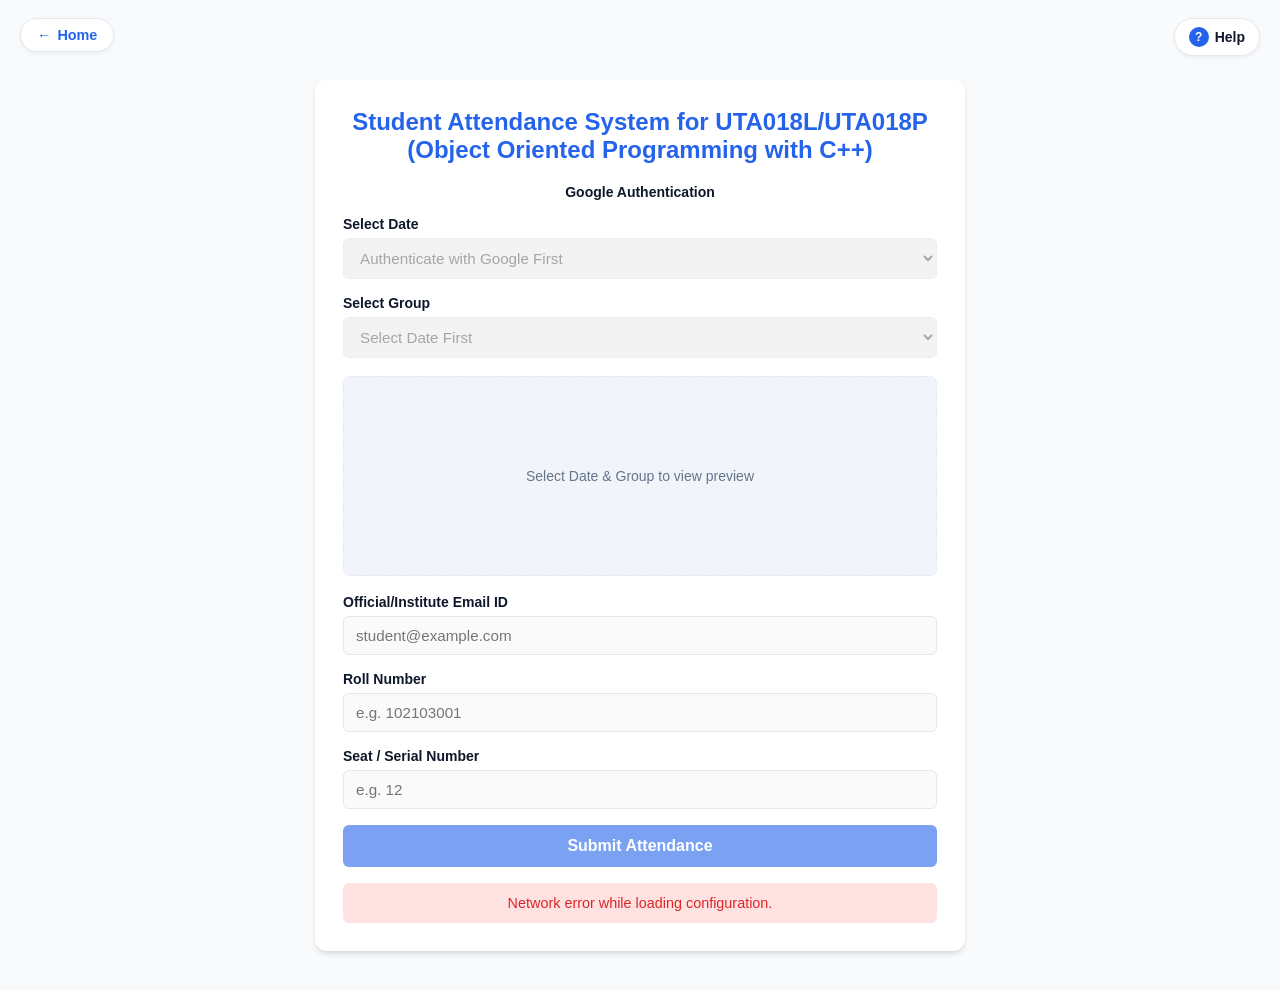
==== attendance/index.html @ b5297073 "modified:   attendance/index.html" ====
<!DOCTYPE html>
<html lang="en">
<head>
  <meta charset="UTF-8">
  <meta name="viewport" content="width=device-width, initial-scale=1.0">
  
  <meta http-equiv="Cache-Control" content="no-cache, no-store, must-revalidate">
  <meta http-equiv="Pragma" content="no-cache">
  <meta http-equiv="Expires" content="0">
  <title>Student Attendance System for UTA018L and UTA018P</title>
  <link rel="stylesheet" href="style.css">

  <!-- Include Google Identity Services Library -->
  <script src="https://accounts.google.com/gsi/client" async defer></script>
</head>
<body>

<a href="https://suchat-subho.github.io/course/" class="home-btn" title="Back to Course Page">
  <span>←</span> Home
</a>

<div class="help-widget">
  <button id="helpToggleBtn" class="help-toggle-btn" aria-label="Help Instructions">
    <span class="help-icon">?</span> Help
  </button>

  <div id="helpBox" class="help-box">
    <div class="help-header">
      <h3>Instructions</h3>
      <button id="closeHelpBtn" class="close-help">&times;</button>
    </div>
    <div class="help-content">
      <ol>
        <li><strong>Google Sign-In:</strong> Sign in with your Google account.</li>
        <li><strong>Select Date:</strong> Choose your current class date.</li>
        <li><strong>Select Group:</strong> Pick your designated lab or lecture group.</li>
        <li><strong>View Layout:</strong> Confirm your seat using the seating diagram.</li>
        <li><strong>Fill Details:</strong> Enter your official email ID, roll number, and seat number.</li>
        <li><strong>Submit:</strong> Click <em>Submit Attendance</em> to record your entry.</li>
      </ol>
      <div class="discrepancy-note">
        <strong>⚠️ Reporting Discrepancies:</strong><br>
        Please contact the Instructor in person during student visiting hours.
      </div>
    </div>
  </div>
</div>

<div class="container">
  <h1>Student Attendance System for UTA018L/UTA018P (Object Oriented Programming with C++)</h1>

  <form id="attendanceForm">

    <!-- Google OAuth Button Block -->
    <div class="form-group">
      <center><label>Google Authentication</label>
      <div id="g_id_onload"
           data-client_id="873564791429-3f0dlpnc5tma0o9467p9m7kqcm597qc3.apps.googleusercontent.com"
           data-callback="handleCredentialResponse"
           data-auto_prompt="false">
      </div>
      <div class="g_id_signin"
           data-type="standard"
           data-size="large"
           data-theme="outline"
           data-text="sign_in_with"
           data-shape="rectangular"
           data-logo_alignment="left">
      </div>
      <div id="authStatus" class="auth-status-msg"></div>
    </div></center>
    
    <div class="form-group">
      <label for="classDate">Select Date</label>
      <select id="classDate" required disabled>
        <option value="">Authenticate with Google First</option>
      </select>
    </div>

    <div class="form-group">
      <label for="groupName">Select Group</label>
      <select id="groupName" required disabled>
        <option value="">Select Date First</option>
      </select>
    </div>

    <div class="image-preview-box">
      <span id="previewPlaceholder" class="image-placeholder">Select Date & Group to view preview</span>
      <img id="previewImg" alt="Classroom seating layout" title="Click to view full screen">
    </div>

    <div class="form-group">
      <label for="email">Official/Institute Email ID</label>
      <input type="email" id="email" placeholder="student@example.com" required disabled>
    </div>

    <div class="form-group">
      <label for="rollNumber">Roll Number</label>
      <input type="text" id="rollNumber" placeholder="e.g. 102103001" required disabled>
    </div>

    <div class="form-group">
      <label for="serialNumber">Seat / Serial Number</label>
      <input type="number" id="serialNumber" placeholder="e.g. 12" required min="1" disabled>
    </div>

    <button type="submit" id="submitBtn" disabled>Submit Attendance</button>
  </form>

  <div id="statusMessage" class="status-msg"></div>
  <div id="statusHelp" class="status-hlp">
    Email the corresponding student keeping the instructor in CC with the subject line <strong>"UTA018 Attendance Issue"</strong>.
  </div>
  <div id="okStatus" class="ok-status">
    <a href="https://suchat-subho.github.io/course/oop/?url=chkattendance">Check current attendance status</a>
  </div>
</div>

<div id="loadingModal" class="modal-overlay">
  <div class="modal-content">
    <div class="spinner"></div>
    <p id="loadingText">Processing request...</p>
  </div>
</div>

<div id="imageModal" class="image-modal-overlay">
  <span id="closeImageModal" class="close-modal">&times;</span>
  <img id="fullscreenImg" class="fullscreen-image" alt="Fullscreen Classroom View">
</div>

<script src="script.js"></script>
</body>
</html>
---- attendance/style.css ----
:root {
  --primary: #2563eb;
  --primary-hover: #1d4ed8;
  --bg: #f8fafc;
  --card-bg: #ffffff;
  --text: #0f172a;
  --border: #e2e8f0;
  --success: #16a34a;
  --error: #dc2626;
  --warning: #d97706;
}

* { 
  box-sizing: border-box; 
  margin: 0; 
  padding: 0; 
}

body {
  font-family: -apple-system, BlinkMacSystemFont, "Segoe UI", Roboto, Helvetica, Arial, sans-serif;
  background-color: var(--bg);
  color: var(--text);
  display: flex;
  justify-content: center;
  align-items: center;
  padding: 80px 20px 40px;
  min-height: 100vh;
  position: relative;
}

/* Home Button (Top-Left) */
.home-btn {
  position: fixed;
  top: 18px;
  left: 20px;
  background-color: var(--card-bg);
  color: var(--primary);
  border: 1px solid var(--border);
  padding: 8px 16px;
  border-radius: 20px;
  text-decoration: none;
  font-size: 0.9rem;
  font-weight: 600;
  display: flex;
  align-items: center;
  gap: 6px;
  box-shadow: 0 2px 4px rgba(0,0,0,0.05);
  transition: all 0.2s ease;
  z-index: 500;
}

.home-btn:hover {
  background-color: var(--primary);
  color: white;
  border-color: var(--primary);
  transform: translateY(-1px);
}

/* Help Widget (Top-Right) */
.help-widget {
  position: fixed;
  top: 18px;
  right: 20px;
  z-index: 500;
}

.help-toggle-btn {
  background-color: var(--card-bg);
  color: var(--text);
  border: 1px solid var(--border);
  padding: 8px 14px;
  border-radius: 20px;
  font-size: 0.875rem;
  font-weight: 600;
  cursor: pointer;
  display: flex;
  align-items: center;
  gap: 6px;
  box-shadow: 0 2px 4px rgba(0,0,0,0.05);
  transition: all 0.2s ease;
  width: auto;
}

.help-toggle-btn:hover {
  border-color: var(--primary);
  color: var(--primary);
}

.help-icon {
  background-color: var(--primary);
  color: white;
  width: 20px;
  height: 20px;
  border-radius: 50%;
  display: inline-flex;
  align-items: center;
  justify-content: center;
  font-size: 0.75rem;
}

.help-box {
  position: absolute;
  top: 48px;
  right: 0;
  width: 450px;
  background: var(--card-bg);
  border: 1px solid var(--border);
  border-radius: 12px;
  box-shadow: 0 10px 25px -5px rgba(0, 0, 0, 0.15);
  display: none;
  overflow: hidden;
  animation: fadeIn 0.2s ease-in-out;
}

.help-box.active {
  display: block;
}

@keyframes fadeIn {
  from { opacity: 0; transform: translateY(-8px); }
  to { opacity: 1; transform: translateY(0); }
}

.help-header {
  background-color: #f1f5f9;
  padding: 12px 16px;
  display: flex;
  justify-content: space-between;
  align-items: center;
  border-bottom: 1px solid var(--border);
}

.help-header h3 {
  font-size: 0.95rem;
  color: var(--text);
}

.close-help {
  background: none;
  border: none;
  font-size: 1.25rem;
  cursor: pointer;
  color: #64748b;
  width: auto;
  padding: 0;
}

.close-help:hover {
  color: var(--text);
}

.help-content {
  padding: 16px;
  font-size: 0.85rem;
  color: #334155;
  line-height: 1.5;
}

.help-content ol {
  padding-left: 18px;
  margin-bottom: 14px;
}

.help-content li {
  margin-bottom: 6px;
}

.discrepancy-note {
  background-color: #fef3c7;
  border-left: 3px solid var(--warning);
  padding: 10px 12px;
  border-radius: 4px;
  color: #78350f;
  font-size: 0.8rem;
}

/* Container & Form */
.container {
  width: 100%;
  max-width: 650px;
  background: var(--card-bg);
  border-radius: 12px;
  box-shadow: 0 4px 6px -1px rgba(0,0,0,0.1), 0 2px 4px -2px rgba(0,0,0,0.1);
  padding: 28px;
}

h1 {
  font-size: 1.5rem;
  margin-bottom: 20px;
  text-align: center;
  color: var(--primary);
}

.form-group {
  margin-bottom: 16px;
}

label {
  display: block;
  font-weight: 600;
  font-size: 0.875rem;
  margin-bottom: 6px;
}

select, input {
  width: 100%;
  padding: 10px 12px;
  border: 1px solid var(--border);
  border-radius: 6px;
  font-size: 0.95rem;
  outline: none;
  transition: border-color 0.2s;
}

select:focus, input:focus {
  border-color: var(--primary);
}

.image-preview-box {
  margin: 18px 0;
  border: 1px dashed var(--border);
  border-radius: 8px;
  min-height: 200px;
  display: flex;
  align-items: center;
  justify-content: center;
  overflow: hidden;
  background-color: #f1f5f9;
}

.image-preview-box img {
  max-width: 100%;
  height: auto;
  display: none;
  cursor: zoom-in;
  transition: transform 0.2s ease;
}

.image-preview-box img:hover {
  transform: scale(1.01);
}

.image-placeholder {
  color: #64748b;
  font-size: 0.875rem;
  text-align: center;
  padding: 10px;
}

button[type="submit"] {
  width: 100%;
  padding: 12px;
  background-color: var(--primary);
  color: white;
  border: none;
  border-radius: 6px;
  font-size: 1rem;
  font-weight: 600;
  cursor: pointer;
  transition: background-color 0.2s;
}

button[type="submit"]:hover { 
  background-color: var(--primary-hover); 
}

button:disabled { 
  opacity: 0.6; 
  cursor: not-allowed; 
}

.status-msg {
  margin-top: 16px;
  padding: 12px;
  border-radius: 6px;
  font-size: 0.9rem;
  display: none;
  text-align: center;
}

.status-hlp {
  margin-top: 16px;
  padding: 12px;
  border-radius: 6px;
  font-size: 0.9rem;
  color: red;
  display: none;
  text-align: center;
  font-family: "Courier New", monospace;
}

.ok-status{
  margin-top: 16px;
  padding: 12px;
  border-radius: 6px;
  font-size: 0.9rem;
  font-weight: bold;
  color: red;
  display: none;
  text-align: center;
}

.status-msg.success { background-color: #dcfce7; color: var(--success); }
.status-msg.error { background-color: #fee2e2; color: var(--error); }
.status-msg.warning { background-color: #fef3c7; color: var(--warning); }

/* Modals & Zoom Effect */
.modal-overlay, .image-modal-overlay {
  position: fixed;
  top: 0;
  left: 0;
  width: 100vw;
  height: 100vh;
  display: flex;
  align-items: center;
  justify-content: center;
  z-index: 1000;
  opacity: 0;
  visibility: hidden;
  transition: opacity 0.25s ease, visibility 0.25s ease;
}

.modal-overlay {
  background-color: rgba(15, 23, 42, 0.5);
  backdrop-filter: blur(4px);
}

.image-modal-overlay {
  background-color: rgba(0, 0, 0, 0.9);
  z-index: 2000;
  padding: 20px;
  overflow: hidden;
}

.modal-overlay.active, .image-modal-overlay.active {
  opacity: 1;
  visibility: visible;
}

.modal-content {
  background: #ffffff;
  padding: 24px 32px;
  border-radius: 12px;
  box-shadow: 0 20px 25px -5px rgba(0, 0, 0, 0.1);
  display: flex;
  flex-direction: column;
  align-items: center;
  min-width: 240px;
}

.spinner {
  width: 42px;
  height: 42px;
  border: 4px solid var(--border);
  border-top-color: var(--primary);
  border-radius: 50%;
  animation: spin 0.8s linear infinite;
  margin-bottom: 12px;
}

@keyframes spin {
  to { transform: rotate(360deg); }
}

/* Zoomable Image */
.fullscreen-image {
  max-width: 90vw;
  max-height: 90vh;
  object-fit: contain;
  border-radius: 6px;
  cursor: zoom-in;
  transition: transform 0.2s ease, transform-origin 0.05s ease-out;
  transform-origin: center center;
}

.fullscreen-image.zoomed {
  transform: scale(2.5);
  cursor: zoom-out;
}

.close-modal {
  position: absolute;
  top: 15px;
  right: 25px;
  color: #ffffff;
  font-size: 40px;
  font-weight: bold;
  cursor: pointer;
  z-index: 2010;
}

.auth-status-msg {
  margin-top: 8px;
  font-size: 0.85rem;
  color: #64748b;
}

.auth-status-msg.authenticated {
  color: var(--success);
  font-weight: 600;
}
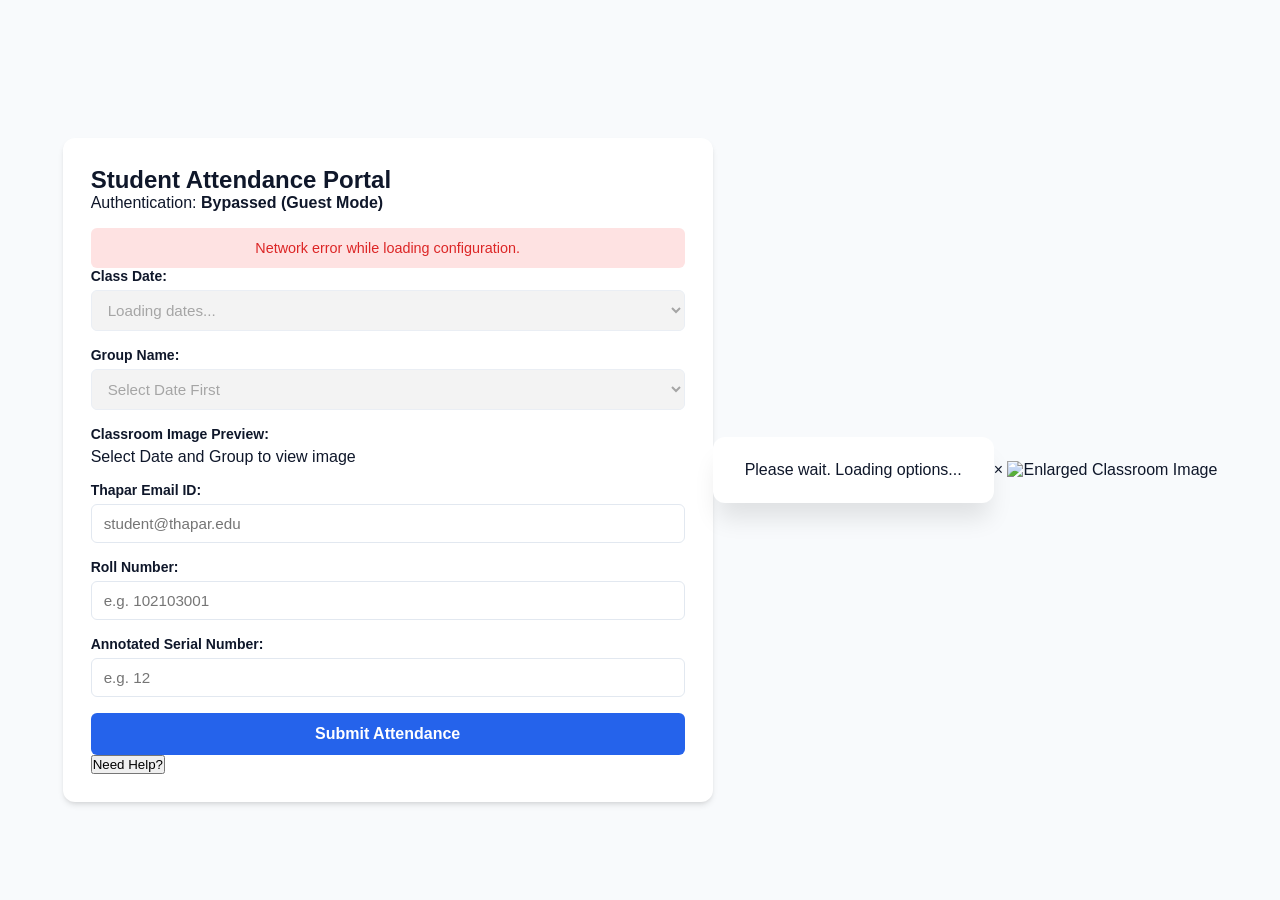
==== commit 18b4a6e0: "modified:   index.html 	new file:   index_with_oauth.html 	modified:   script.js 	new file:   script" ====
--- a/attendance/index.html
+++ b/attendance/index.html
@@ -3,131 +3,106 @@
 <head>
   <meta charset="UTF-8">
   <meta name="viewport" content="width=device-width, initial-scale=1.0">
-  
-  <meta http-equiv="Cache-Control" content="no-cache, no-store, must-revalidate">
-  <meta http-equiv="Pragma" content="no-cache">
-  <meta http-equiv="Expires" content="0">
-  <title>Student Attendance System for UTA018L and UTA018P</title>
+  <title>Student Attendance Portal</title>
   <link rel="stylesheet" href="style.css">
-
-  <!-- Include Google Identity Services Library -->
-  <script src="https://accounts.google.com/gsi/client" async defer></script>
 </head>
 <body>
+  <div class="container">
+    <h2>Student Attendance Portal</h2>
 
-<a href="https://suchat-subho.github.io/course/" class="home-btn" title="Back to Course Page">
-  <span>←</span> Home
-</a>
+    <!-- Authentication Status Box (Optional / Bypassed Display) -->
+    <div id="authStatus" class="auth-status">
+      Authentication: <strong>Bypassed (Guest Mode)</strong>
+    </div>
 
-<div class="help-widget">
-  <button id="helpToggleBtn" class="help-toggle-btn" aria-label="Help Instructions">
-    <span class="help-icon">?</span> Help
-  </button>
+    <!-- Status Message Container -->
+    <div id="statusMessage" class="status-msg" style="display: none;"></div>
+    
+    <div id="statusHelp" style="display: none; margin-bottom: 15px;" class="help-box active">
+      <p>⚠️ If your serial number has already been claimed, please verify your section or group details.</p>
+    </div>
+    <div id="okStatus" style="display: none; margin-bottom: 15px;" class="help-box active">
+      <p>✅ Attendance recorded successfully.</p>
+    </div>
 
-  <div id="helpBox" class="help-box">
-    <div class="help-header">
-      <h3>Instructions</h3>
-      <button id="closeHelpBtn" class="close-help">&times;</button>
-    </div>
-    <div class="help-content">
-      <ol>
-        <li><strong>Google Sign-In:</strong> Sign in with your Google account.</li>
-        <li><strong>Select Date:</strong> Choose your current class date.</li>
-        <li><strong>Select Group:</strong> Pick your designated lab or lecture group.</li>
-        <li><strong>View Layout:</strong> Confirm your seat using the seating diagram.</li>
-        <li><strong>Fill Details:</strong> Enter your official email ID, roll number, and seat number.</li>
-        <li><strong>Submit:</strong> Click <em>Submit Attendance</em> to record your entry.</li>
-      </ol>
-      <div class="discrepancy-note">
-        <strong>⚠️ Reporting Discrepancies:</strong><br>
-        Please contact the Instructor in person during student visiting hours.
+    <!-- Attendance Form -->
+    <form id="attendanceForm">
+      
+      <!-- Date Dropdown -->
+      <div class="form-group">
+        <label for="classDate">Class Date:</label>
+        <select id="classDate" required disabled>
+          <option value="">-- Loading Dates... --</option>
+        </select>
       </div>
+
+      <!-- Group Dropdown -->
+      <div class="form-group">
+        <label for="groupName">Group Name:</label>
+        <select id="groupName" required disabled>
+          <option value="">Select Date First</option>
+        </select>
+      </div>
+
+      <!-- Image Preview Section -->
+      <div class="form-group">
+        <label>Classroom Image Preview:</label>
+        <div id="imagePreviewContainer" class="image-preview-container">
+          <span id="previewPlaceholder">Select Date and Group to view image</span>
+          <img id="previewImg" src="" alt="Classroom Preview" style="display: none; cursor: pointer;">
+        </div>
+      </div>
+
+      <!-- Email Field -->
+      <div class="form-group">
+        <label for="email">Thapar Email ID:</label>
+        <input type="email" id="email" placeholder="student@thapar.edu" required>
+      </div>
+
+      <!-- Roll Number Field -->
+      <div class="form-group">
+        <label for="rollNumber">Roll Number:</label>
+        <input type="text" id="rollNumber" placeholder="e.g. 102103001" required>
+      </div>
+
+      <!-- Serial Number Field -->
+      <div class="form-group">
+        <label for="serialNumber">Annotated Serial Number:</label>
+        <input type="number" id="serialNumber" placeholder="e.g. 12" min="1" required>
+      </div>
+
+      <button type="submit" id="submitBtn">Submit Attendance</button>
+    </form>
+
+    <!-- Help Box Toggle Button -->
+    <button id="helpToggleBtn" class="help-btn">Need Help?</button>
+    
+    <!-- Help Box Content -->
+    <div id="helpBox" class="help-box">
+      <button id="closeHelpBtn" class="close-btn">&times;</button>
+      <h4>Instructions:</h4>
+      <ul>
+        <li>Select the class date and your assigned group.</li>
+        <li>Click on the preview image to enlarge and find your annotated serial number.</li>
+        <li>Enter your Thapar Email ID, Roll Number, and Serial Number accurately.</li>
+      </ul>
     </div>
   </div>
-</div>
 
-<div class="container">
-  <h1>Student Attendance System for UTA018L/UTA018P (Object Oriented Programming with C++)</h1>
+  <!-- Loading Modal -->
+  <div id="loadingModal" class="modal">
+    <div class="modal-content">
+      <div class="loader"></div>
+      <p id="loadingText">Processing request...</p>
+    </div>
+  </div>
 
-  <form id="attendanceForm">
+  <!-- Fullscreen Image Modal (Lightbox) -->
+  <div id="imageModal" class="image-modal">
+    <span id="closeImageModal" class="close-image-modal">&times;</span>
+    <img id="fullscreenImg" src="" alt="Enlarged Classroom Image">
+  </div>
 
-    <!-- Google OAuth Button Block -->
-    <div class="form-group">
-      <center><label>Google Authentication</label>
-      <div id="g_id_onload"
-           data-client_id="873564791429-3f0dlpnc5tma0o9467p9m7kqcm597qc3.apps.googleusercontent.com"
-           data-callback="handleCredentialResponse"
-           data-auto_prompt="false">
-      </div>
-      <div class="g_id_signin"
-           data-type="standard"
-           data-size="large"
-           data-theme="outline"
-           data-text="sign_in_with"
-           data-shape="rectangular"
-           data-logo_alignment="left">
-      </div>
-      <div id="authStatus" class="auth-status-msg"></div>
-    </div></center>
-    
-    <div class="form-group">
-      <label for="classDate">Select Date</label>
-      <select id="classDate" required disabled>
-        <option value="">Authenticate with Google First</option>
-      </select>
-    </div>
-
-    <div class="form-group">
-      <label for="groupName">Select Group</label>
-      <select id="groupName" required disabled>
-        <option value="">Select Date First</option>
-      </select>
-    </div>
-
-    <div class="image-preview-box">
-      <span id="previewPlaceholder" class="image-placeholder">Select Date & Group to view preview</span>
-      <img id="previewImg" alt="Classroom seating layout" title="Click to view full screen">
-    </div>
-
-    <div class="form-group">
-      <label for="email">Official/Institute Email ID</label>
-      <input type="email" id="email" placeholder="student@example.com" required disabled>
-    </div>
-
-    <div class="form-group">
-      <label for="rollNumber">Roll Number</label>
-      <input type="text" id="rollNumber" placeholder="e.g. 102103001" required disabled>
-    </div>
-
-    <div class="form-group">
-      <label for="serialNumber">Seat / Serial Number</label>
-      <input type="number" id="serialNumber" placeholder="e.g. 12" required min="1" disabled>
-    </div>
-
-    <button type="submit" id="submitBtn" disabled>Submit Attendance</button>
-  </form>
-
-  <div id="statusMessage" class="status-msg"></div>
-  <div id="statusHelp" class="status-hlp">
-    Email the corresponding student keeping the instructor in CC with the subject line <strong>"UTA018 Attendance Issue"</strong>.
-  </div>
-  <div id="okStatus" class="ok-status">
-    <a href="https://suchat-subho.github.io/course/oop/?url=chkattendance">Check current attendance status</a>
-  </div>
-</div>
-
-<div id="loadingModal" class="modal-overlay">
-  <div class="modal-content">
-    <div class="spinner"></div>
-    <p id="loadingText">Processing request...</p>
-  </div>
-</div>
-
-<div id="imageModal" class="image-modal-overlay">
-  <span id="closeImageModal" class="close-modal">&times;</span>
-  <img id="fullscreenImg" class="fullscreen-image" alt="Fullscreen Classroom View">
-</div>
-
-<script src="script.js"></script>
+  <script src="script.js?v=2.0"></script>
 </body>
 </html>
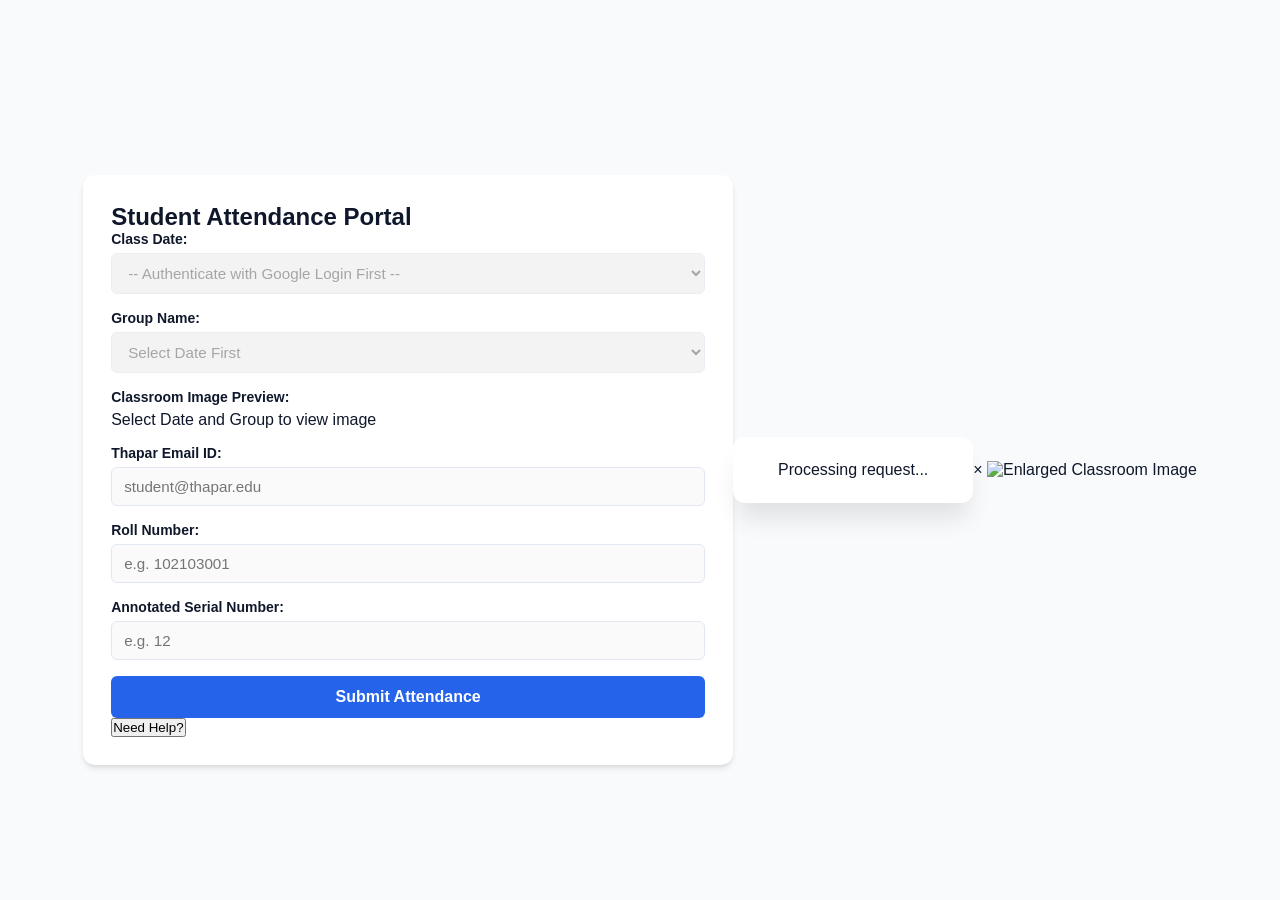
==== commit 28cc6001: "modified:   index.html 	modified:   script.js" ====
--- a/attendance/index.html
+++ b/attendance/index.html
@@ -9,11 +9,6 @@
 <body>
   <div class="container">
     <h2>Student Attendance Portal</h2>
-
-    <!-- Authentication Status Box (Optional / Bypassed Display) -->
-    <div id="authStatus" class="auth-status">
-      Authentication: <strong>Bypassed (Guest Mode)</strong>
-    </div>
 
     <!-- Status Message Container -->
     <div id="statusMessage" class="status-msg" style="display: none;"></div>
@@ -32,7 +27,7 @@
       <div class="form-group">
         <label for="classDate">Class Date:</label>
         <select id="classDate" required disabled>
-          <option value="">-- Loading Dates... --</option>
+          <option value="">-- Authenticate with Google Login First --</option>
         </select>
       </div>
 
@@ -56,19 +51,19 @@
       <!-- Email Field -->
       <div class="form-group">
         <label for="email">Thapar Email ID:</label>
-        <input type="email" id="email" placeholder="student@thapar.edu" required>
+        <input type="email" id="email" placeholder="student@thapar.edu" required disabled>
       </div>
 
       <!-- Roll Number Field -->
       <div class="form-group">
         <label for="rollNumber">Roll Number:</label>
-        <input type="text" id="rollNumber" placeholder="e.g. 102103001" required>
+        <input type="text" id="rollNumber" placeholder="e.g. 102103001" required disabled>
       </div>
 
       <!-- Serial Number Field -->
       <div class="form-group">
         <label for="serialNumber">Annotated Serial Number:</label>
-        <input type="number" id="serialNumber" placeholder="e.g. 12" min="1" required>
+        <input type="number" id="serialNumber" placeholder="e.g. 12" min="1" required disabled>
       </div>
 
       <button type="submit" id="submitBtn">Submit Attendance</button>
@@ -103,6 +98,6 @@
     <img id="fullscreenImg" src="" alt="Enlarged Classroom Image">
   </div>
 
-  <script src="script.js?v=2.0"></script>
+  <script src="script.js"></script>
 </body>
 </html>
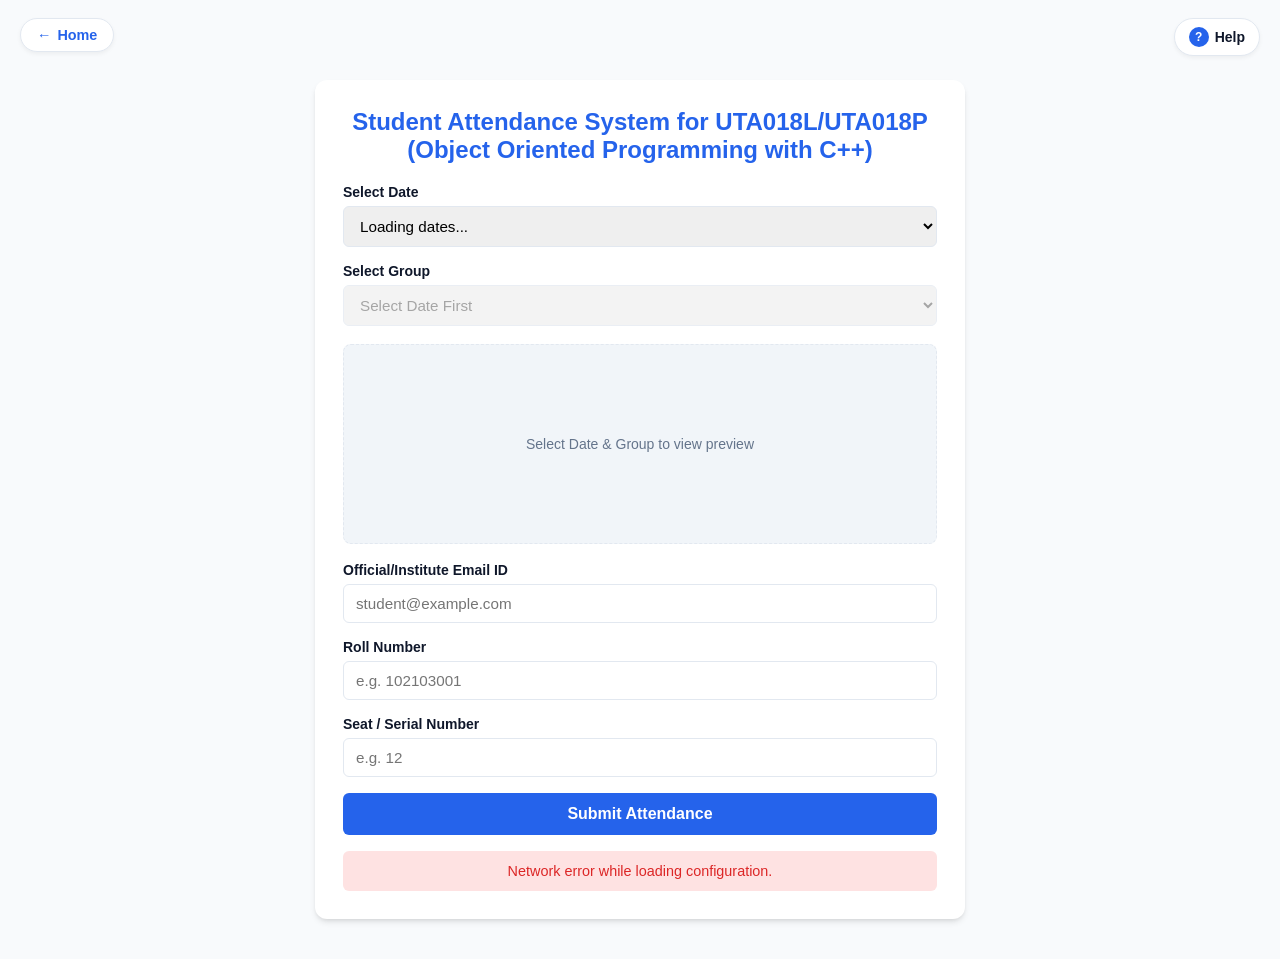
==== commit b4c9cde1: "modified:   index.html 	modified:   script.js" ====
--- a/attendance/index.html
+++ b/attendance/index.html
@@ -3,101 +3,108 @@
 <head>
   <meta charset="UTF-8">
   <meta name="viewport" content="width=device-width, initial-scale=1.0">
-  <title>Student Attendance Portal</title>
+  
+  <meta http-equiv="Cache-Control" content="no-cache, no-store, must-revalidate">
+  <meta http-equiv="Pragma" content="no-cache">
+  <meta http-equiv="Expires" content="0">
+  <title>Student Attendance System for UTA018L and UTA018P</title>
   <link rel="stylesheet" href="style.css">
 </head>
 <body>
-  <div class="container">
-    <h2>Student Attendance Portal</h2>
 
-    <!-- Status Message Container -->
-    <div id="statusMessage" class="status-msg" style="display: none;"></div>
+<a href="https://suchat-subho.github.io/course/" class="home-btn" title="Back to Course Page">
+  <span>←</span> Home
+</a>
+
+<div class="help-widget">
+  <button id="helpToggleBtn" class="help-toggle-btn" aria-label="Help Instructions">
+    <span class="help-icon">?</span> Help
+  </button>
+
+  <div id="helpBox" class="help-box">
+    <div class="help-header">
+      <h3>Instructions</h3>
+      <button id="closeHelpBtn" class="close-help">&times;</button>
+    </div>
+    <div class="help-content">
+      <ol>
+        <li><strong>Select Date:</strong> Choose your current class date.</li>
+        <li><strong>Select Group:</strong> Pick your designated lab or lecture group.</li>
+        <li><strong>View Layout:</strong> Confirm your seat using the seating diagram. Click to view full screen, then click again to zoom into specific sections.</li>
+        <li><strong>Fill Details:</strong> Enter your thapar/student email, roll number, and seat/serial number from the given image.</li>
+        <li><strong>Submit:</strong> Click <em>Submit Attendance</em> to record your entry.</li>
+        <li><strong>Note:</strong> Fill all the details correctly. Otherwise, your attendance will be discarded.</li>
+        <li><strong>Note:</strong> Mark your attendance within a week of the commencement of the class. After which the attendance will be freezed and no alteration will be possible.</li>
+      </ol>
+      <div class="discrepancy-note">
+        <strong>⚠️ Reporting Discrepancies:</strong><br>
+        Please contact the Instructor in person to report any attendance discrepancy during student visiting hours.
+      </div>
+    </div>
+  </div>
+</div>
+
+<div class="container">
+  <h1>Student Attendance System for UTA018L/UTA018P (Object Oriented Programming with C++)</h1>
+
+  <form id="attendanceForm">
     
-    <div id="statusHelp" style="display: none; margin-bottom: 15px;" class="help-box active">
-      <p>⚠️ If your serial number has already been claimed, please verify your section or group details.</p>
-    </div>
-    <div id="okStatus" style="display: none; margin-bottom: 15px;" class="help-box active">
-      <p>✅ Attendance recorded successfully.</p>
+    <div class="form-group">
+      <label for="classDate">Select Date</label>
+      <select id="classDate" required>
+        <option value="">Loading dates...</option>
+      </select>
     </div>
 
-    <!-- Attendance Form -->
-    <form id="attendanceForm">
-      
-      <!-- Date Dropdown -->
-      <div class="form-group">
-        <label for="classDate">Class Date:</label>
-        <select id="classDate" required disabled>
-          <option value="">-- Authenticate with Google Login First --</option>
-        </select>
-      </div>
+    <div class="form-group">
+      <label for="groupName">Select Group</label>
+      <select id="groupName" required disabled>
+        <option value="">Select Date First</option>
+      </select>
+    </div>
 
-      <!-- Group Dropdown -->
-      <div class="form-group">
-        <label for="groupName">Group Name:</label>
-        <select id="groupName" required disabled>
-          <option value="">Select Date First</option>
-        </select>
-      </div>
+    <div class="image-preview-box">
+      <span id="previewPlaceholder" class="image-placeholder">Select Date & Group to view preview</span>
+      <img id="previewImg" alt="Classroom seating layout" title="Click to view full screen">
+    </div>
 
-      <!-- Image Preview Section -->
-      <div class="form-group">
-        <label>Classroom Image Preview:</label>
-        <div id="imagePreviewContainer" class="image-preview-container">
-          <span id="previewPlaceholder">Select Date and Group to view image</span>
-          <img id="previewImg" src="" alt="Classroom Preview" style="display: none; cursor: pointer;">
-        </div>
-      </div>
+    <div class="form-group">
+      <label for="email">Official/Institute Email ID</label>
+      <input type="email" id="email" placeholder="student@example.com" required>
+    </div>
 
-      <!-- Email Field -->
-      <div class="form-group">
-        <label for="email">Thapar Email ID:</label>
-        <input type="email" id="email" placeholder="student@thapar.edu" required disabled>
-      </div>
+    <div class="form-group">
+      <label for="rollNumber">Roll Number</label>
+      <input type="text" id="rollNumber" placeholder="e.g. 102103001" required>
+    </div>
 
-      <!-- Roll Number Field -->
-      <div class="form-group">
-        <label for="rollNumber">Roll Number:</label>
-        <input type="text" id="rollNumber" placeholder="e.g. 102103001" required disabled>
-      </div>
+    <div class="form-group">
+      <label for="serialNumber">Seat / Serial Number</label>
+      <input type="number" id="serialNumber" placeholder="e.g. 12" required min="1">
+    </div>
 
-      <!-- Serial Number Field -->
-      <div class="form-group">
-        <label for="serialNumber">Annotated Serial Number:</label>
-        <input type="number" id="serialNumber" placeholder="e.g. 12" min="1" required disabled>
-      </div>
+    <button type="submit" id="submitBtn">Submit Attendance</button>
+  </form>
 
-      <button type="submit" id="submitBtn">Submit Attendance</button>
-    </form>
+  <div id="statusMessage" class="status-msg"></div>
+  <div id="statusHelp" class="status-hlp"> Email the corresponding student keeping the instructor in CC with the subject line
+ <strong>"UTA018 Attendance Issue"</strong>. Clearly mention <strong>Date, Section, RollNo. and Seat No.</strong> in the email along with the issue. Upon receiving this type of email, the attendance will be
+  deleted within <strong>2 days</strong>.</div>
+  <div id="okStatus" class="ok-status"><a href="https://suchat-subho.github.io/course/oop/?url=chkattendance"> Check current attendance status</a></div>
+</div>
 
-    <!-- Help Box Toggle Button -->
-    <button id="helpToggleBtn" class="help-btn">Need Help?</button>
-    
-    <!-- Help Box Content -->
-    <div id="helpBox" class="help-box">
-      <button id="closeHelpBtn" class="close-btn">&times;</button>
-      <h4>Instructions:</h4>
-      <ul>
-        <li>Select the class date and your assigned group.</li>
-        <li>Click on the preview image to enlarge and find your annotated serial number.</li>
-        <li>Enter your Thapar Email ID, Roll Number, and Serial Number accurately.</li>
-      </ul>
-    </div>
+<div id="loadingModal" class="modal-overlay">
+  <div class="modal-content">
+    <div class="spinner"></div>
+    <p id="loadingText">Processing request...</p>
   </div>
+</div>
 
-  <!-- Loading Modal -->
-  <div id="loadingModal" class="modal">
-    <div class="modal-content">
-      <div class="loader"></div>
-      <p id="loadingText">Processing request...</p>
-    </div>
-  </div>
+<div id="imageModal" class="image-modal-overlay">
+  <span id="closeImageModal" class="close-modal">&times;</span>
+  <img id="fullscreenImg" class="fullscreen-image" alt="Fullscreen Classroom View" title="Click to zoom in / out">
+</div>
 
-  <!-- Fullscreen Image Modal (Lightbox) -->
-  <div id="imageModal" class="image-modal">
-    <span id="closeImageModal" class="close-image-modal">&times;</span>
-    <img id="fullscreenImg" src="" alt="Enlarged Classroom Image">
-  </div>
-
-  <script src="script.js"></script>
+<script src="script.js"></script>
 </body>
 </html>
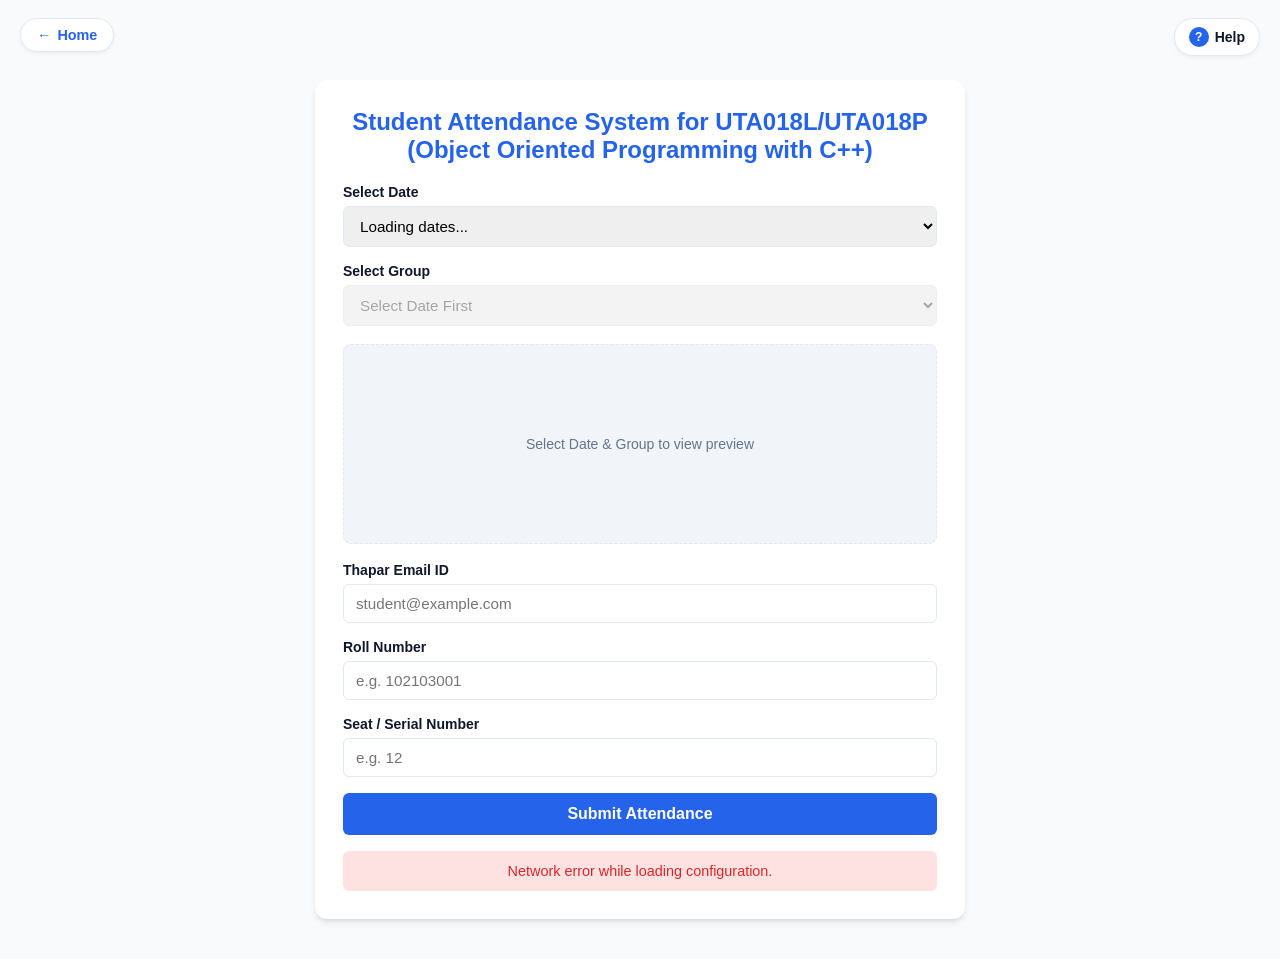
==== commit d831d97d: "modified:   index.html" ====
--- a/attendance/index.html
+++ b/attendance/index.html
@@ -69,7 +69,7 @@
     </div>
 
     <div class="form-group">
-      <label for="email">Official/Institute Email ID</label>
+      <label for="email">Thapar Email ID</label>
       <input type="email" id="email" placeholder="student@example.com" required>
     </div>
 
@@ -87,9 +87,7 @@
   </form>
 
   <div id="statusMessage" class="status-msg"></div>
-  <div id="statusHelp" class="status-hlp"> Email the corresponding student keeping the instructor in CC with the subject line
- <strong>"UTA018 Attendance Issue"</strong>. Clearly mention <strong>Date, Section, RollNo. and Seat No.</strong> in the email along with the issue. Upon receiving this type of email, the attendance will be
-  deleted within <strong>2 days</strong>.</div>
+  <div id="statusHelp" class="status-hlp"> Email the corresponding student keeping the instructor in CC. Upon receiveing this type of email, the attendance will be deleted within 2 days.</div>
   <div id="okStatus" class="ok-status"><a href="https://suchat-subho.github.io/course/oop/?url=chkattendance"> Check current attendance status</a></div>
 </div>
 
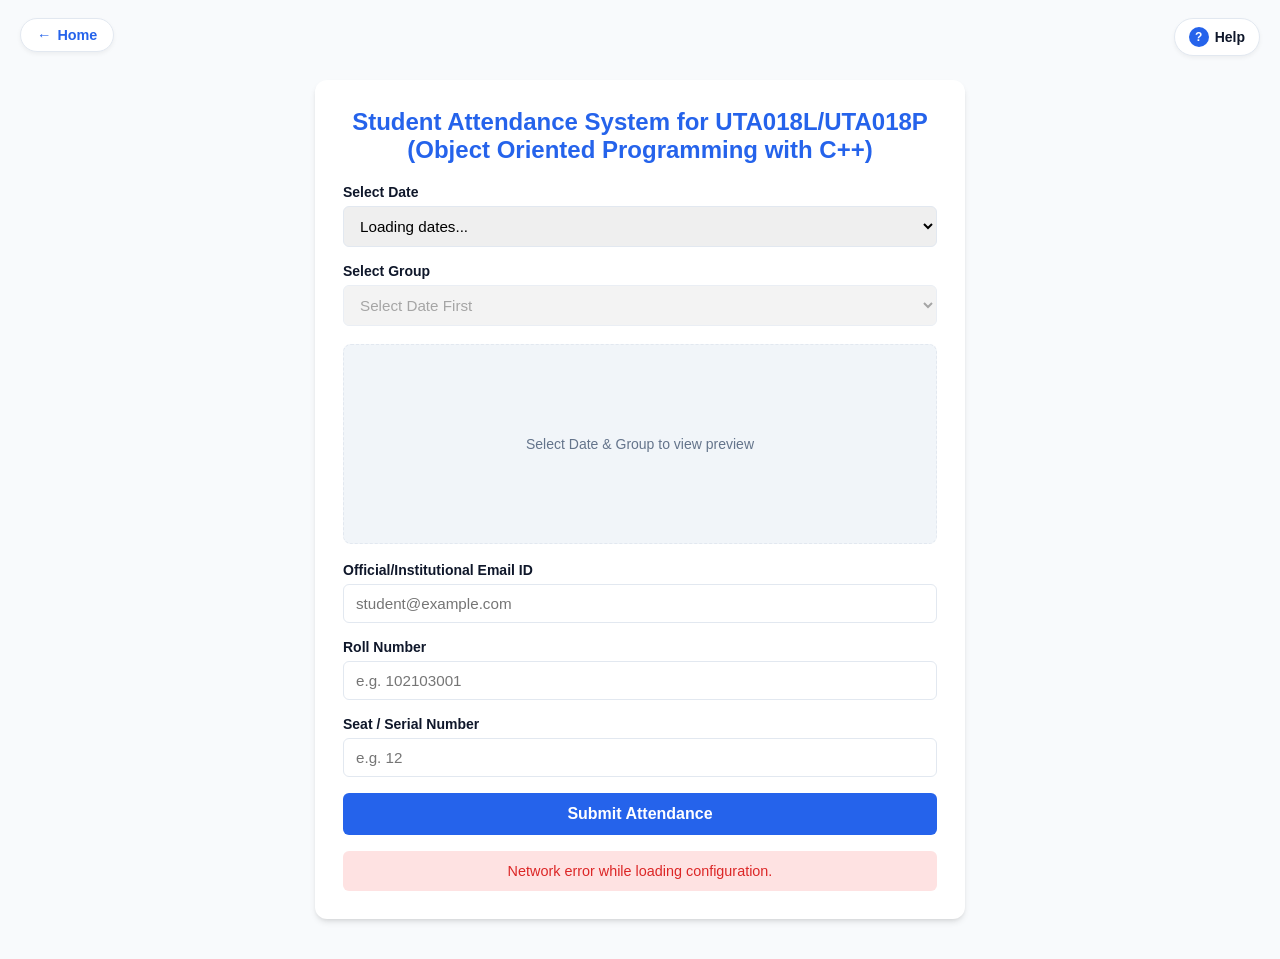
==== commit 2cbdd889: "modified:   index.html" ====
--- a/attendance/index.html
+++ b/attendance/index.html
@@ -69,7 +69,7 @@
     </div>
 
     <div class="form-group">
-      <label for="email">Thapar Email ID</label>
+      <label for="email">Official/Institutional Email ID</label>
       <input type="email" id="email" placeholder="student@example.com" required>
     </div>
 
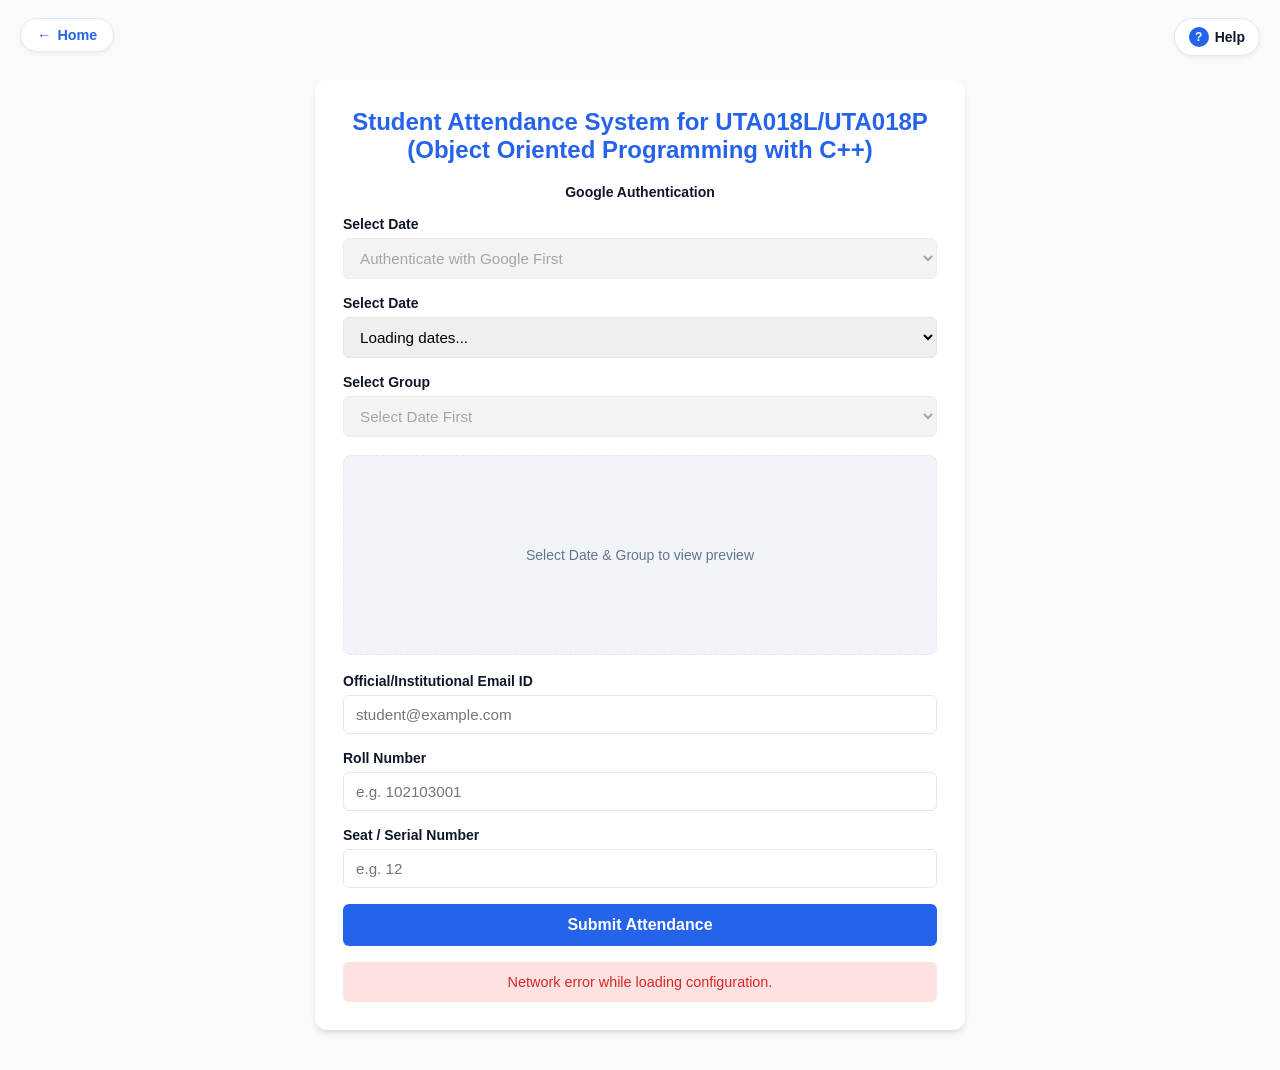
==== commit 325564e3: "modified:   index.html" ====
--- a/attendance/index.html
+++ b/attendance/index.html
@@ -28,6 +28,7 @@
     </div>
     <div class="help-content">
       <ol>
+        <li><strong>Google Sign-In:</strong> Sign in with your Google account.</li>
         <li><strong>Select Date:</strong> Choose your current class date.</li>
         <li><strong>Select Group:</strong> Pick your designated lab or lecture group.</li>
         <li><strong>View Layout:</strong> Confirm your seat using the seating diagram. Click to view full screen, then click again to zoom into specific sections.</li>
@@ -46,6 +47,36 @@
 
 <div class="container">
   <h1>Student Attendance System for UTA018L/UTA018P (Object Oriented Programming with C++)</h1>
+  <!----------------------------->
+    <!-- Google OAuth Button Block -->
+    <div class="form-group">
+      <center><label>Google Authentication</label>
+      <div id="g_id_onload"
+           data-client_id="873564791429-3f0dlpnc5tma0o9467p9m7kqcm597qc3.apps.googleusercontent.com"
+           data-callback="handleCredentialResponse"
+           data-auto_prompt="false">
+      </div>
+      <div class="g_id_signin"
+           data-type="standard"
+           data-size="large"
+           data-theme="outline"
+           data-text="sign_in_with"
+           data-shape="rectangular"
+           data-logo_alignment="left">
+      </div>
+      <div id="authStatus" class="auth-status-msg"></div>
+    </div></center>
+    
+    <div class="form-group">
+      <label for="classDate">Select Date</label>
+      <select id="classDate" required disabled>
+        <option value="">Authenticate with Google First</option>
+      </select>
+    </div>
+    <!--------------------------------------------->
+
+
+
 
   <form id="attendanceForm">
     
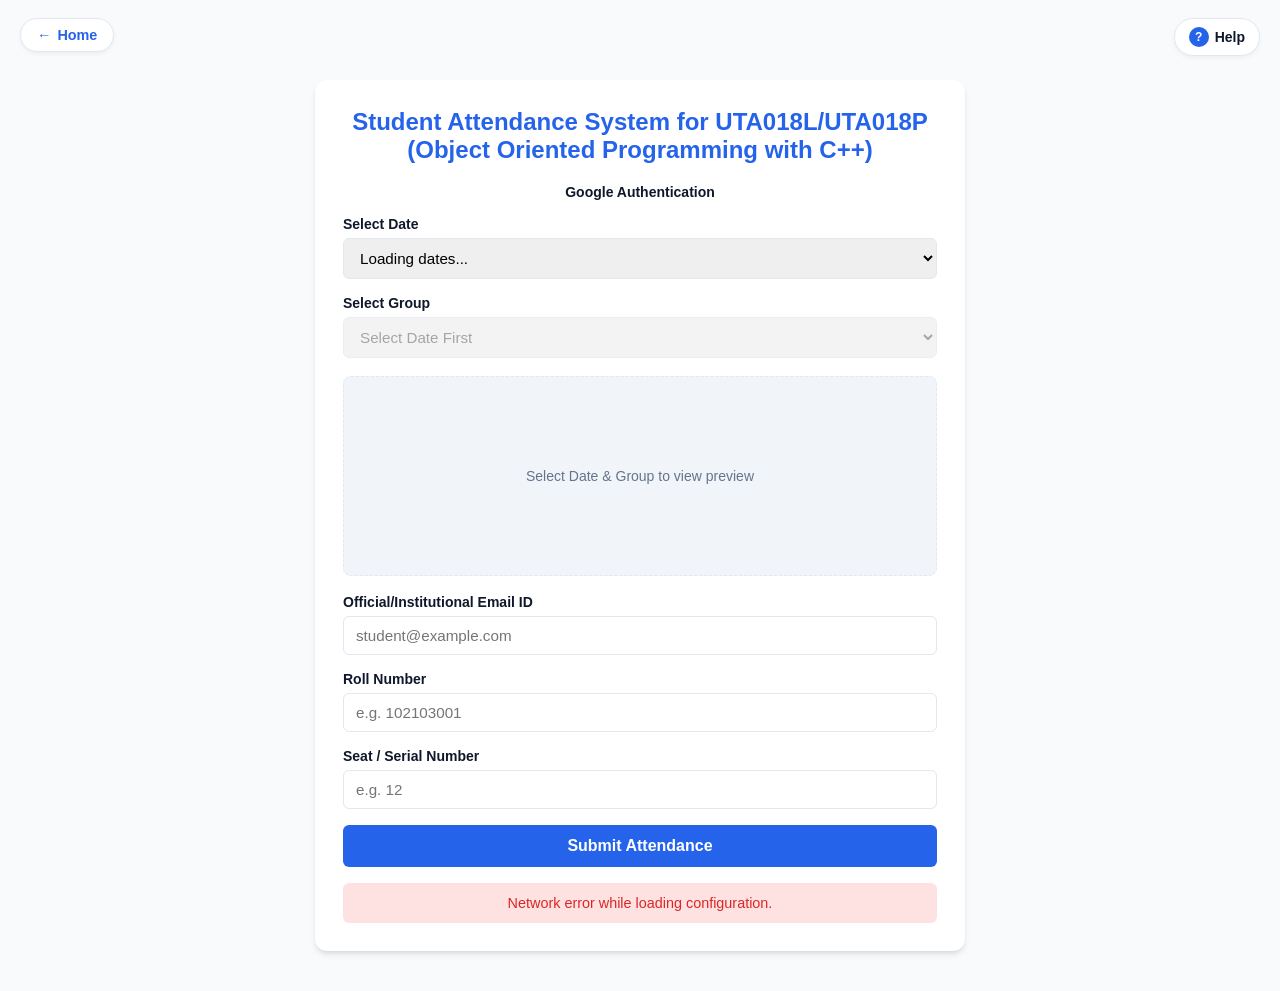
==== commit 2f4e817c: "modified:   index.html" ====
--- a/attendance/index.html
+++ b/attendance/index.html
@@ -66,20 +66,8 @@
       </div>
       <div id="authStatus" class="auth-status-msg"></div>
     </div></center>
-    
-    <div class="form-group">
-      <label for="classDate">Select Date</label>
-      <select id="classDate" required disabled>
-        <option value="">Authenticate with Google First</option>
-      </select>
-    </div>
     <!--------------------------------------------->
-
-
-
-
   <form id="attendanceForm">
-    
     <div class="form-group">
       <label for="classDate">Select Date</label>
       <select id="classDate" required>
